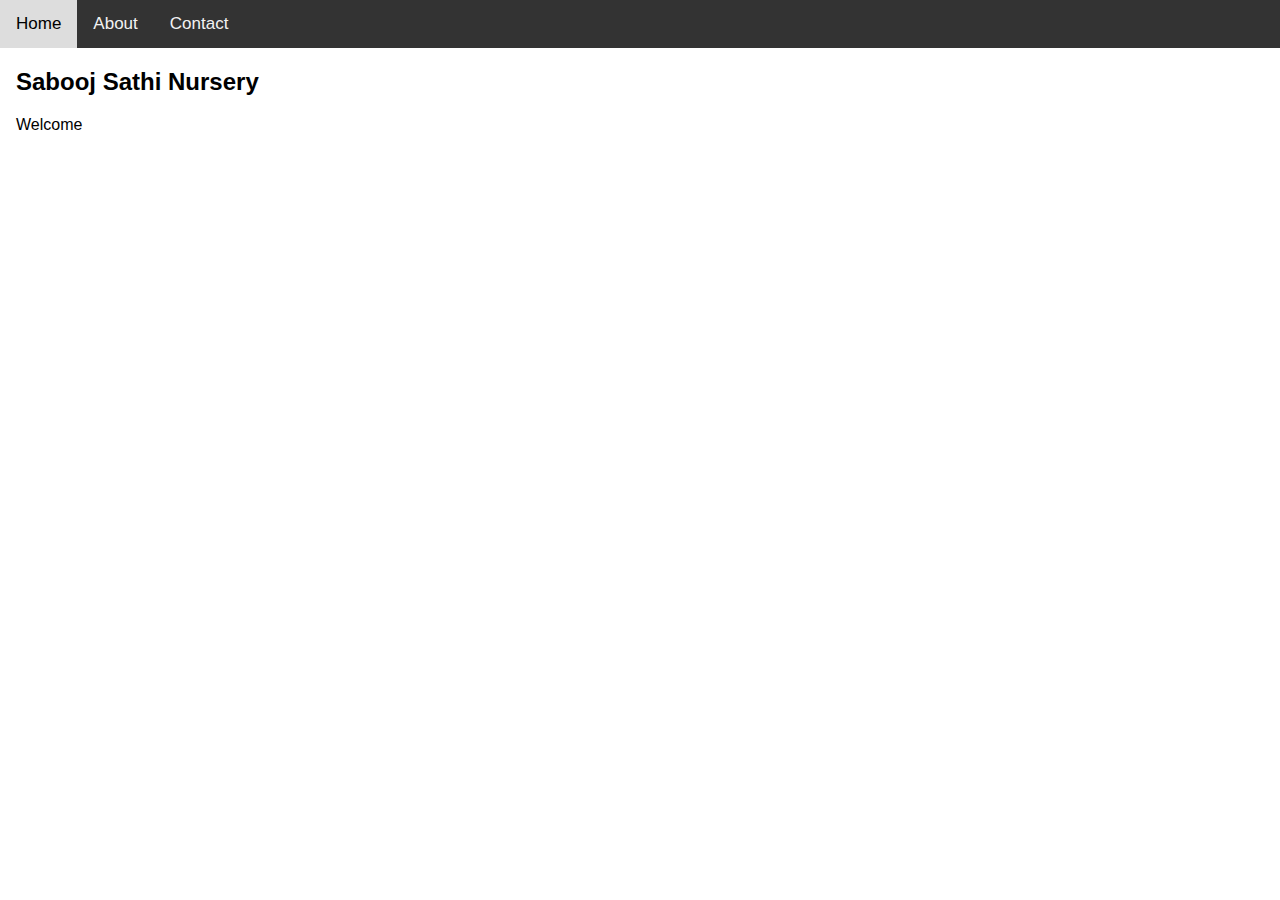
==== index.html @ f2d207aa "update" ====
<!DOCTYPE html>
<html>
<head>
<meta name="viewport" content="width=device-width, initial-scale=1">
<link rel="stylesheet" href="https://cdnjs.cloudflare.com/ajax/libs/font-awesome/4.7.0/css/font-awesome.min.css">
<style>
body {
  margin: 0;
  font-family: Arial, Helvetica, sans-serif;
}

.topnav {
  overflow: hidden;
  background-color: #333;
}

.topnav a {
  float: left;
  display: block;
  color: #f2f2f2;
  text-align: center;
  padding: 14px 16px;
  text-decoration: none;
  font-size: 17px;
}

.topnav a:hover {
  background-color: #ddd;
  color: black;
}

.active {
  background-color: #4CAF50;
  color: white;
}

.topnav .icon {
  display: none;
}

@media screen and (max-width: 600px) {
  .topnav a:not(:first-child) {display: none;}
  .topnav a.icon {
    float: right;
    display: block;
  }
}

@media screen and (max-width: 600px) {
  .topnav.responsive {position: relative;}
  .topnav.responsive .icon {
    position: absolute;
    right: 0;
    top: 0;
  }
  .topnav.responsive a {
    float: none;
    display: block;
    text-align: left;
  }
}
</style>
</head>
<body>

<div class="topnav" id="myTopnav">
  <a href="index.html" class="active">Home</a>
  <a href="about.html">About</a>
  <a href="contact.html">Contact</a>
  <a href="javascript:void(0);" class="icon" onclick="myFunction()">
    <i class="fa fa-bars"></i>
  </a>
</div>

<div style="padding-left:16px">
  <h2>Sabooj Sathi Nursery</h2>
  <p>Welcome</p>
</div>

<script>
function myFunction() {
  var x = document.getElementById("myTopnav");
  if (x.className === "topnav") {
    x.className += " responsive";
  } else {
    x.className = "topnav";
  }
}
</script>

</body>
</html>
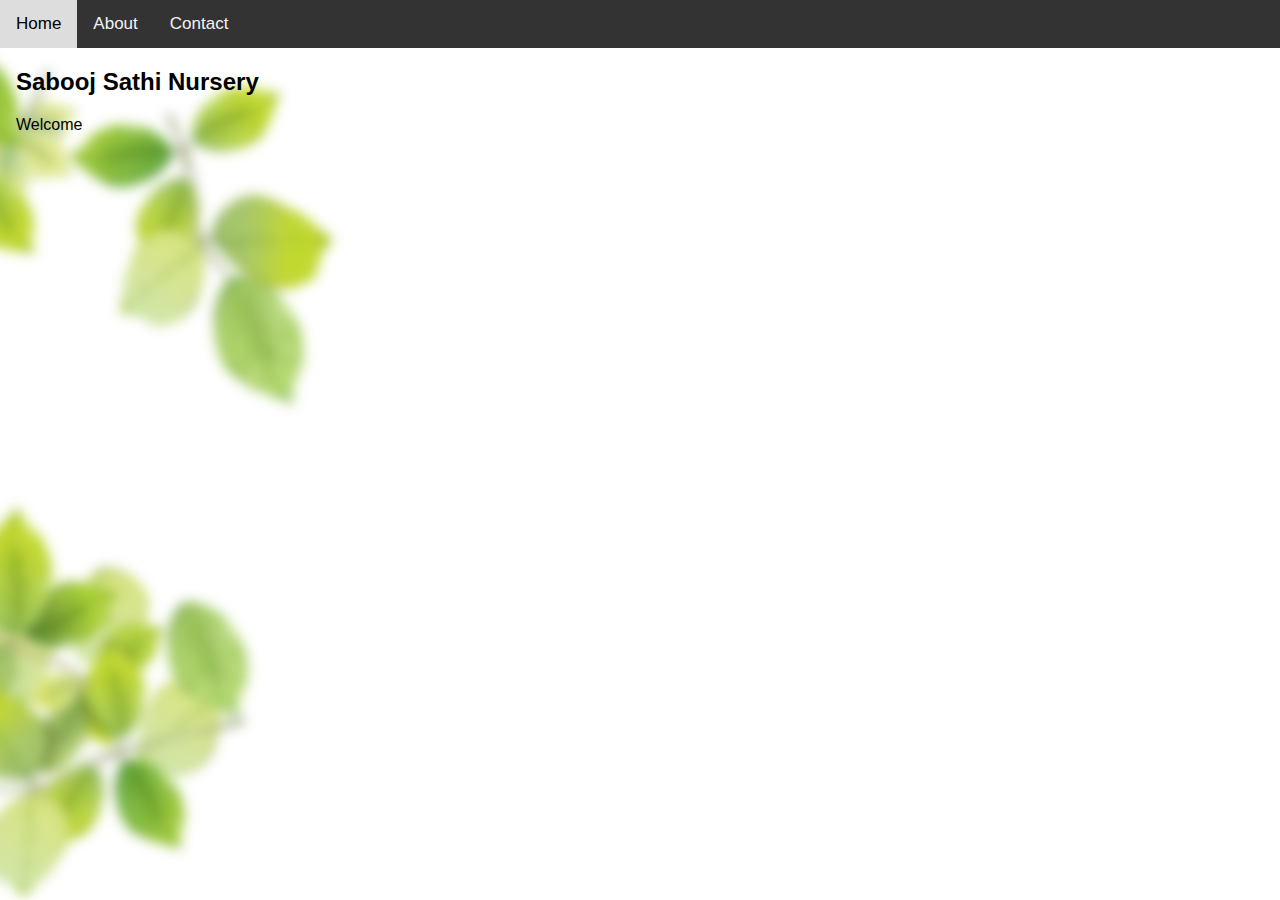
==== commit 0674ebda: "update" ====
--- a/index.html
+++ b/index.html
@@ -7,6 +7,8 @@
 body {
   margin: 0;
   font-family: Arial, Helvetica, sans-serif;
+  background-image: url("bg.png");
+  background-color: #FFFFFF;
 }
 
 .topnav {
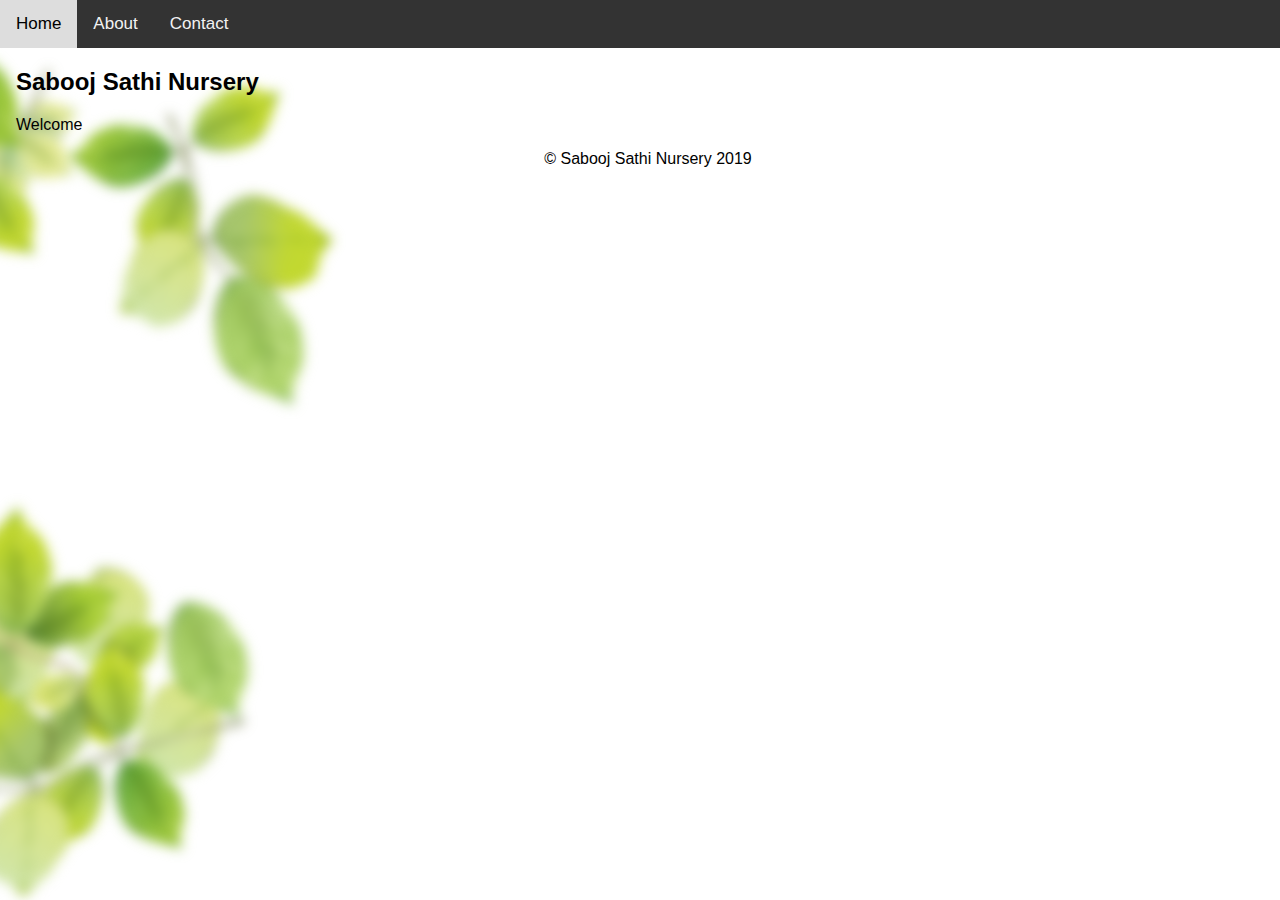
==== commit f3c01527: "update" ====
--- a/index.html
+++ b/index.html
@@ -9,6 +9,8 @@
   font-family: Arial, Helvetica, sans-serif;
   background-image: url("bg.png");
   background-color: #FFFFFF;
+  background-repeat: no-repeat;
+  background-size: auto;
 }
 
 .topnav {
@@ -78,6 +80,10 @@
   <h2>Sabooj Sathi Nursery</h2>
   <p>Welcome</p>
 </div>
+  
+<div style="padding-left:16px; text-align:center">
+  <p>&copy Sabooj Sathi Nursery 2019</p>
+</div>
 
 <script>
 function myFunction() {
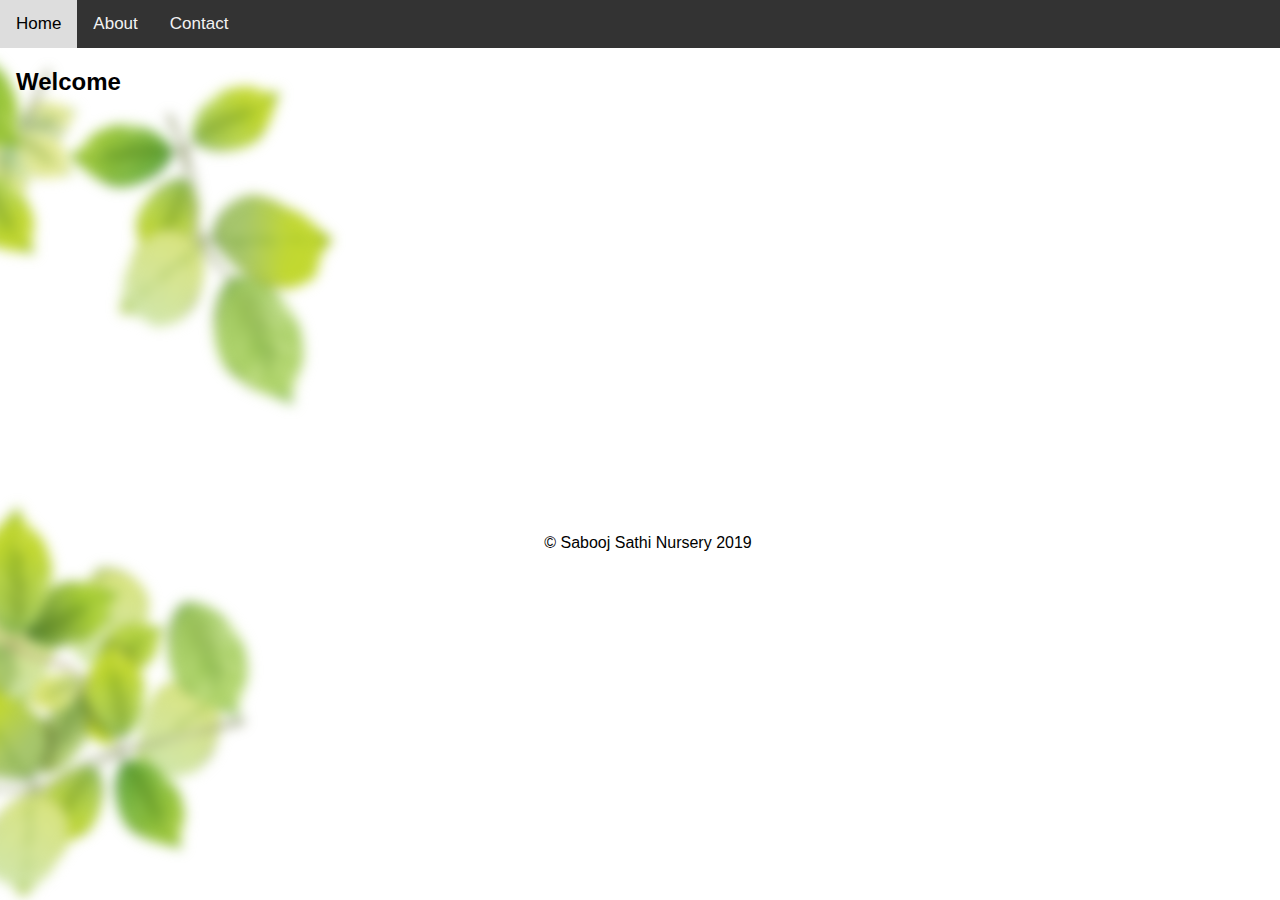
==== commit 0d9fddb6: "update" ====
--- a/index.html
+++ b/index.html
@@ -76,12 +76,12 @@
   </a>
 </div>
 
-<div style="padding-left:16px">
-  <h2>Sabooj Sathi Nursery</h2>
-  <p>Welcome</p>
+<div style="padding-left:16px; height:420px;">
+  <h2>Welcome</h2>
+  <p></p>
 </div>
   
-<div style="padding-left:16px; text-align:center">
+<div style="padding-left:16px; padding-top:30px; text-align:center">
   <p>&copy Sabooj Sathi Nursery 2019</p>
 </div>
 
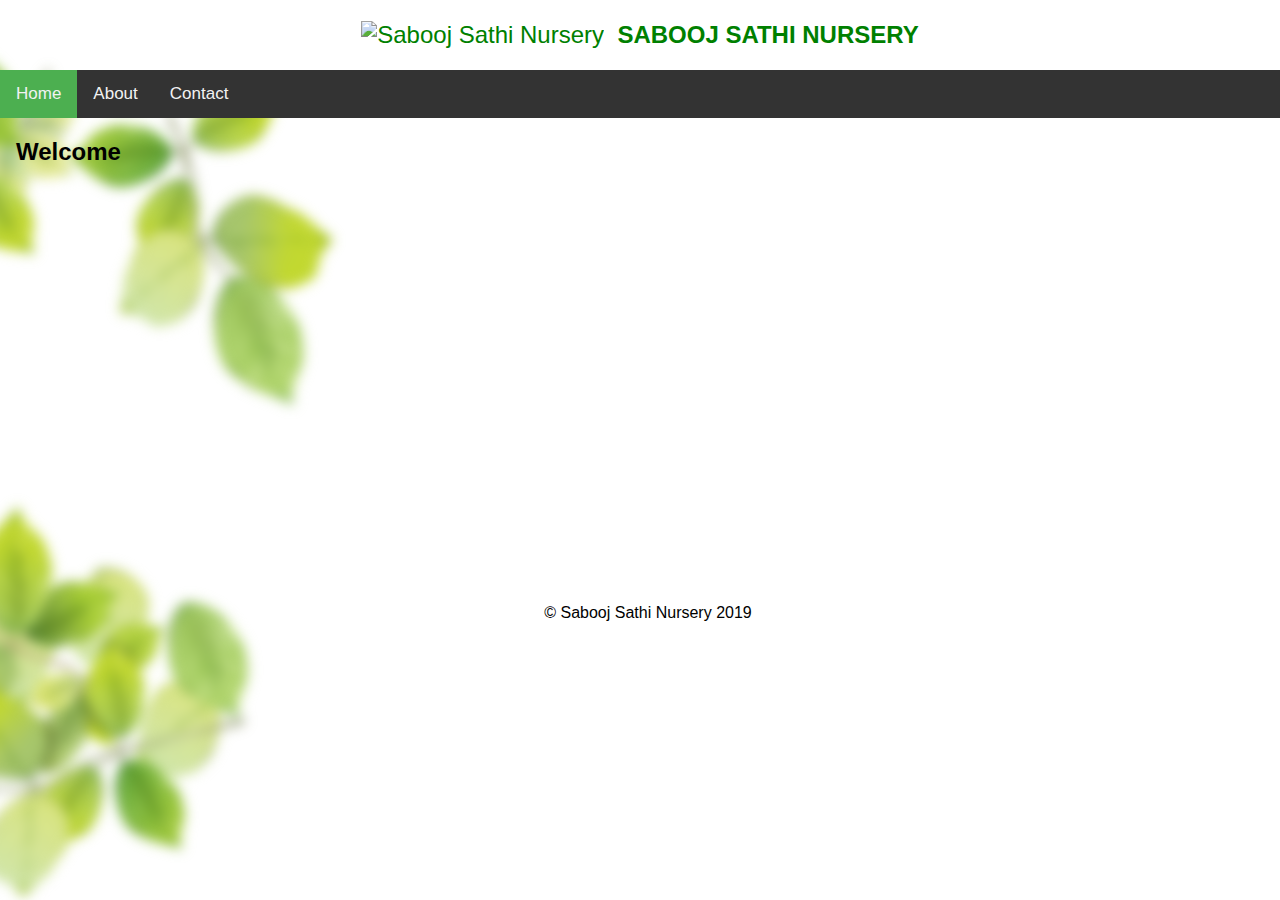
==== commit 8168e8ab: "update" ====
--- a/index.html
+++ b/index.html
@@ -66,6 +66,14 @@
 </style>
 </head>
 <body>
+  
+<div style="padding-top:5px; padding-bottom:5px; text-align:center">
+  <p>
+    <span style="font-size:24px; color:green;">
+      <img src="logo.png" alt="Sabooj Sathi Nursery" height="45" width="45"/>&nbsp;&nbsp;<b>SABOOJ SATHI NURSERY</b>
+    </span>
+  </p>
+</div>
 
 <div class="topnav" id="myTopnav">
   <a href="index.html" class="active">Home</a>
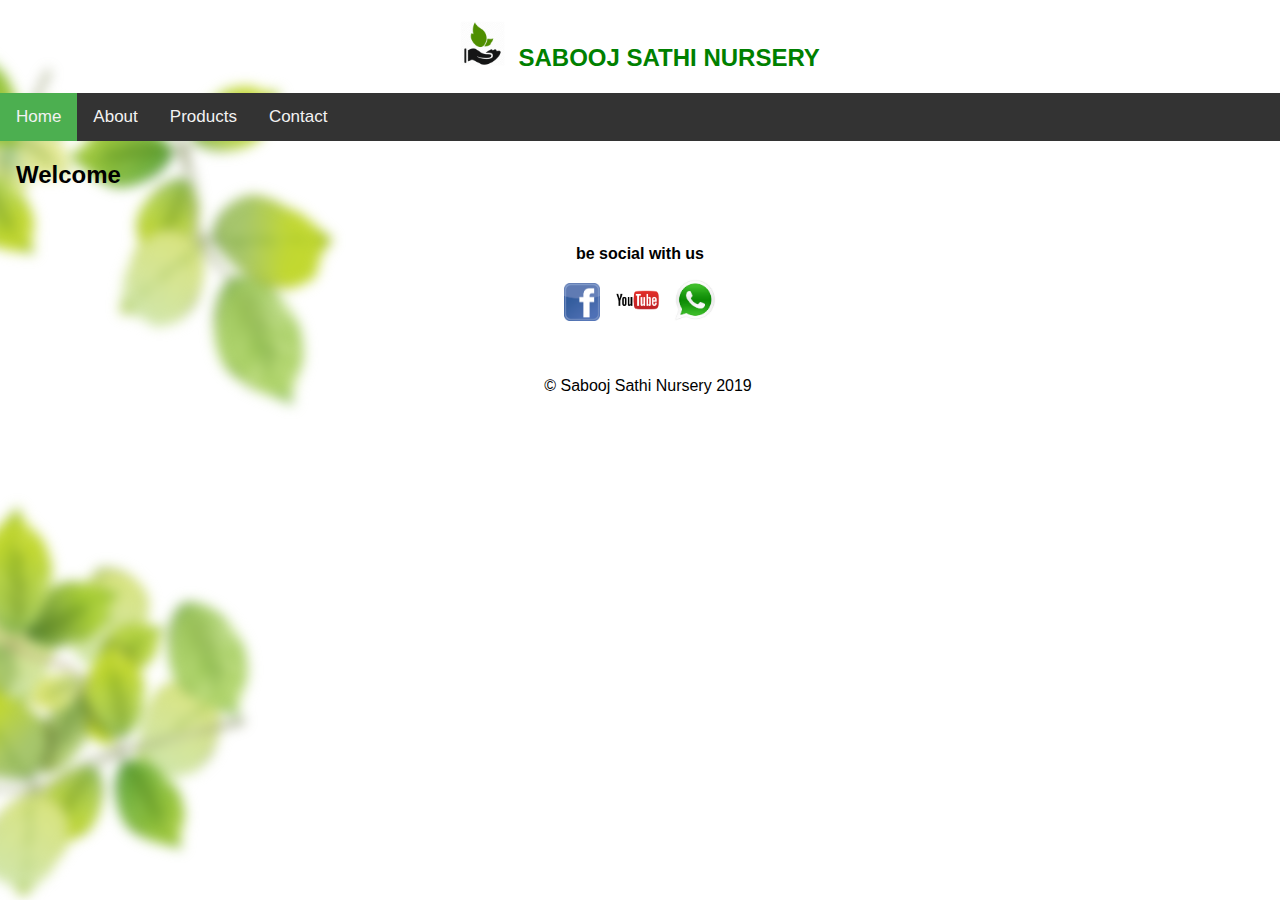
==== commit cc23c11b: "update" ====
--- a/index.html
+++ b/index.html
@@ -64,9 +64,10 @@
   }
 }
 </style>
+<title>Home</title>
 </head>
 <body>
-  
+
 <div style="padding-top:5px; padding-bottom:5px; text-align:center">
   <p>
     <span style="font-size:24px; color:green;">
@@ -78,18 +79,27 @@
 <div class="topnav" id="myTopnav">
   <a href="index.html" class="active">Home</a>
   <a href="about.html">About</a>
+  <a href="products.html">Products</a>
   <a href="contact.html">Contact</a>
   <a href="javascript:void(0);" class="icon" onclick="myFunction()">
     <i class="fa fa-bars"></i>
   </a>
 </div>
 
-<div style="padding-left:16px; height:420px;">
+<div style="padding-left:16px">
   <h2>Welcome</h2>
-  <p></p>
 </div>
-  
-<div style="padding-left:16px; padding-top:30px; text-align:center">
+
+<div style="padding-top:20px; text-align:center">
+  <p><b>be social with us</b></p>
+  <p>
+    <span><a href="https://www.facebook.com/sabooj.sathi.7" target="_blank"><img src="facebook.png" alt="facebook" height="38" width="36"></a></span>
+    <span><a href="https://www.youtube.com/channel/UCNbd3P3NKlGDpfxEN9qm8_A" target="_blank"><img src="youtube.png" alt="youtube" height="42" width="65"></a></span>
+    <span><a href="https://api.whatsapp.com/send?phone=919932113420"><img src="whatsapp.jpg" alt="9932113420" height="42" width="42"></a></span>
+  </p>
+</div>
+
+<div style="padding-left:16px; padding-top:20px; text-align:center">
   <p>&copy Sabooj Sathi Nursery 2019</p>
 </div>
 
